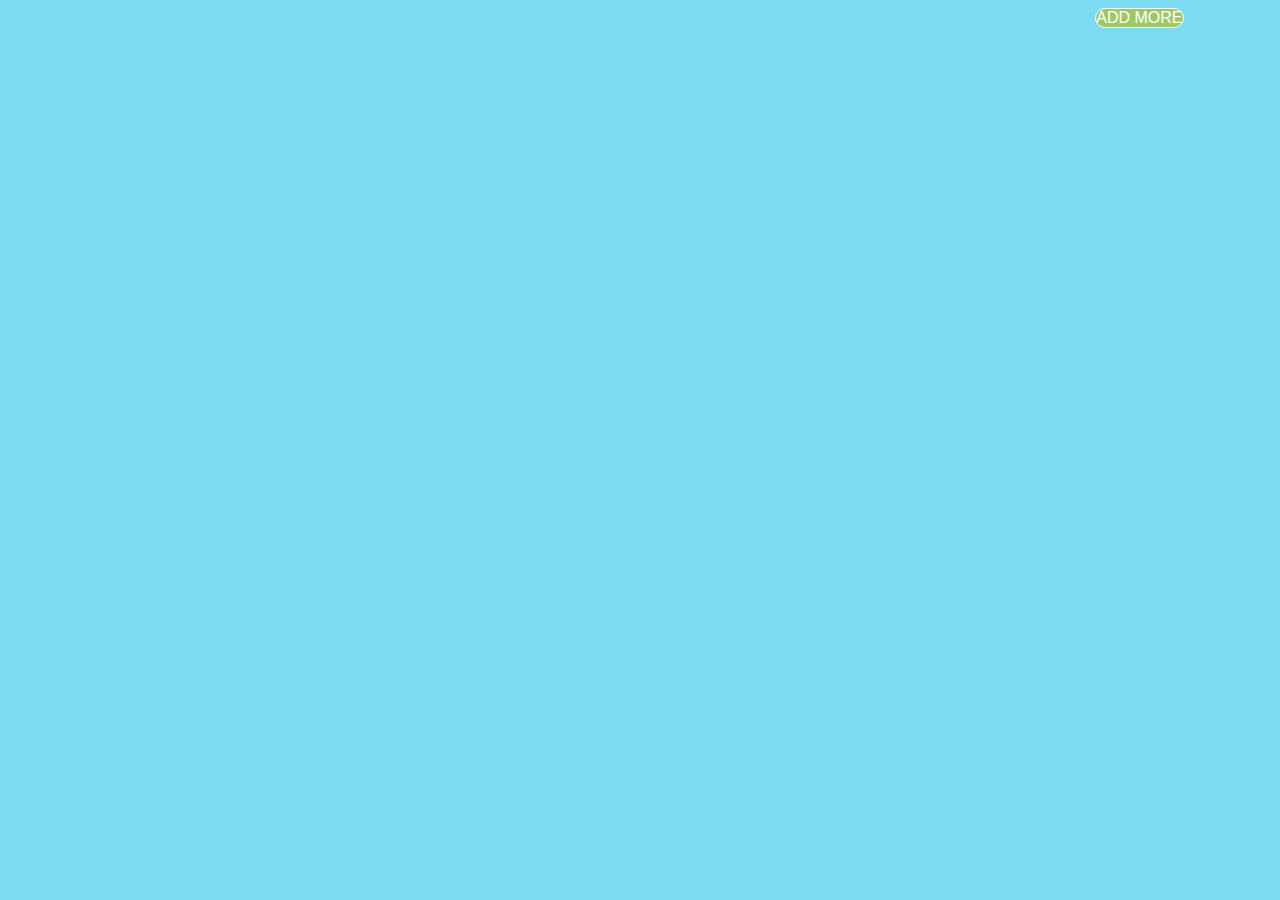
==== tp1/index.html @ 25996d5e "Le Tp1 javascript" ====
<!DOCTYPE html>
<html lang="en">
<head>
    <meta charset="UTF-8">
    <meta http-equiv="X-UA-Compatible" content="IE=edge">
    <meta name="viewport" content="width=device-width, initial-scale=1.0">
    <title>TP1 javascript</title>
    <link rel="stylesheet" href="style.css">
</head>
<body>
    <div id="contain">
        <div class="additem">
            <span>ADD MORE</span>
        </div>
        <div id="subcontain">
            
        </div>
    </div>
    <script src="script.js"></script>
</body>
</html>
---- tp1/style.css ----
*, ::after, ::before
{
    box-sizing: border-box;
}
body
{
    font-family: 'Segoe UI', Tahoma, Geneva, Verdana, sans-serif;
    background-color: #7BDBF3;
}

.formgroup
{
    display: flex;
    flex-direction: column;
    margin: 0 2% 2% 0;
}
.additem
{
    display: flex;
    justify-content: right;
    margin-right: 7%;
}
.additem span
{
    color: white;
    border: 1px solid white;
    background-color: #9EC962;
    border-radius: 9999px;
   
    justify-content: center;
    display: flex;
}

#subcontain
{
    display: flex;
    flex-wrap: wrap;
}
.icones
{
    display: flex;
    background-color: #9EC962;
  justify-content: right;

}
input[type="image"]
{
    filter: invert(100%) sepia(0%) saturate(7500%) hue-rotate(110deg) brightness(98%) contrast(108%);
}
.affichageIcons
{
    padding-right: 2%;
}
#subcontain
{
    margin: 6% 0  0 3%;
}
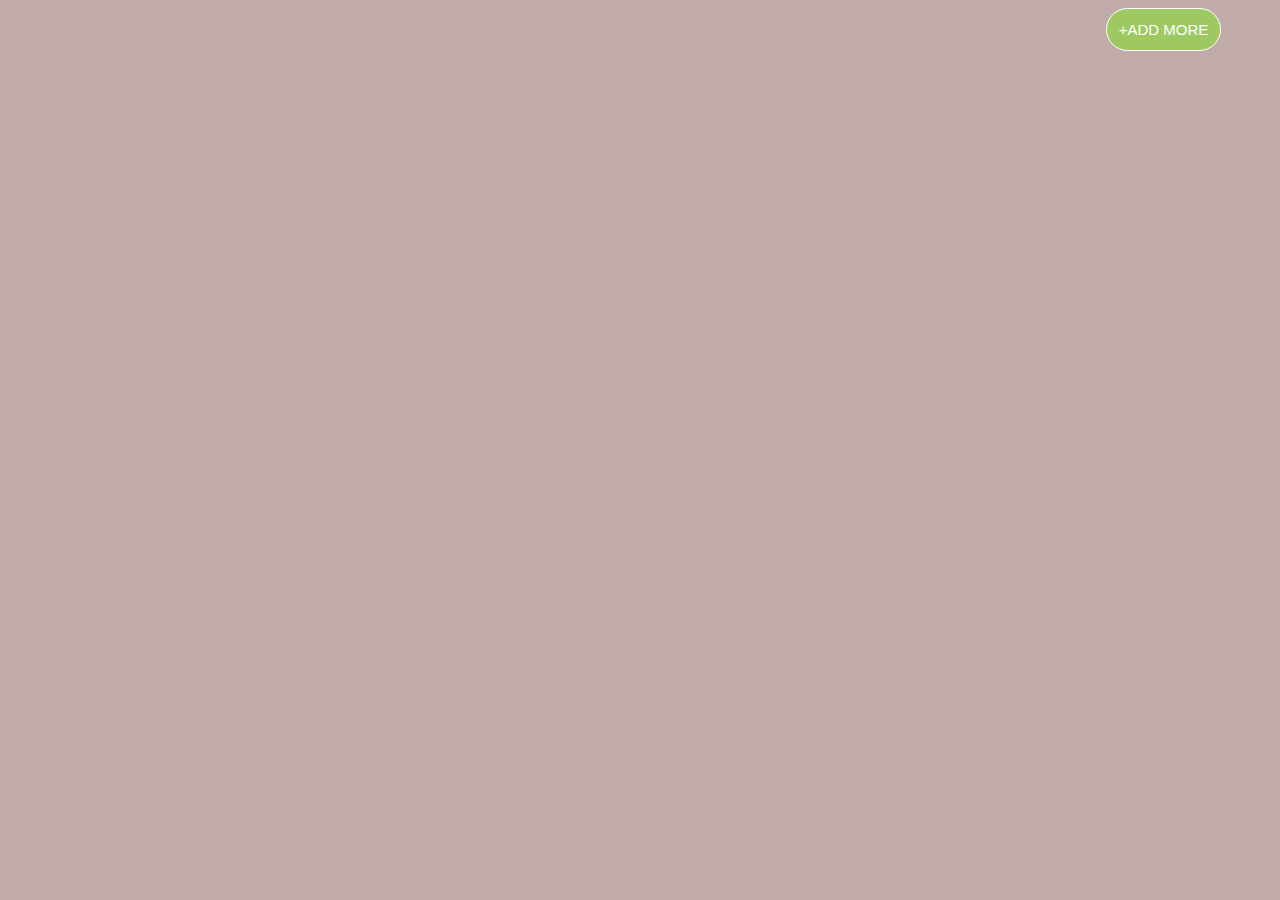
==== commit 43f152a7: "Modification des tp1,2,3" ====
--- a/tp1/index.html
+++ b/tp1/index.html
@@ -10,10 +10,9 @@
 <body>
     <div id="contain">
         <div class="additem">
-            <span>ADD MORE</span>
+            <button><span>+</span> ADD MORE</button>
         </div>
         <div id="subcontain">
-            
         </div>
     </div>
     <script src="script.js"></script>
--- a/tp1/style.css
+++ b/tp1/style.css
@@ -5,7 +5,7 @@
 body
 {
     font-family: 'Segoe UI', Tahoma, Geneva, Verdana, sans-serif;
-    background-color: #7BDBF3;
+    background-color: #c1aaaa;
 }
 
 .formgroup
@@ -13,24 +13,30 @@
     display: flex;
     flex-direction: column;
     margin: 0 2% 2% 0;
+    width: 14%;
 }
 .additem
 {
     display: flex;
     justify-content: right;
-    margin-right: 7%;
+    margin-right: 4%;
 }
-.additem span
+.additem button
 {
     color: white;
     border: 1px solid white;
     background-color: #9EC962;
-    border-radius: 9999px;
-   
+    padding: 1%;
+   border-radius: 9999px; 
     justify-content: center;
     display: flex;
+    font-size: 15px;
 }
 
+textarea
+{
+    
+}
 #subcontain
 {
     display: flex;
@@ -41,7 +47,6 @@
     display: flex;
     background-color: #9EC962;
   justify-content: right;
-
 }
 input[type="image"]
 {
@@ -54,4 +59,16 @@
 #subcontain
 {
     margin: 6% 0  0 3%;
+}
+.hide
+{
+    display: none;
+}
+.blank
+{
+    width: 75%;
+}
+.image
+{
+    display: flex;
 }